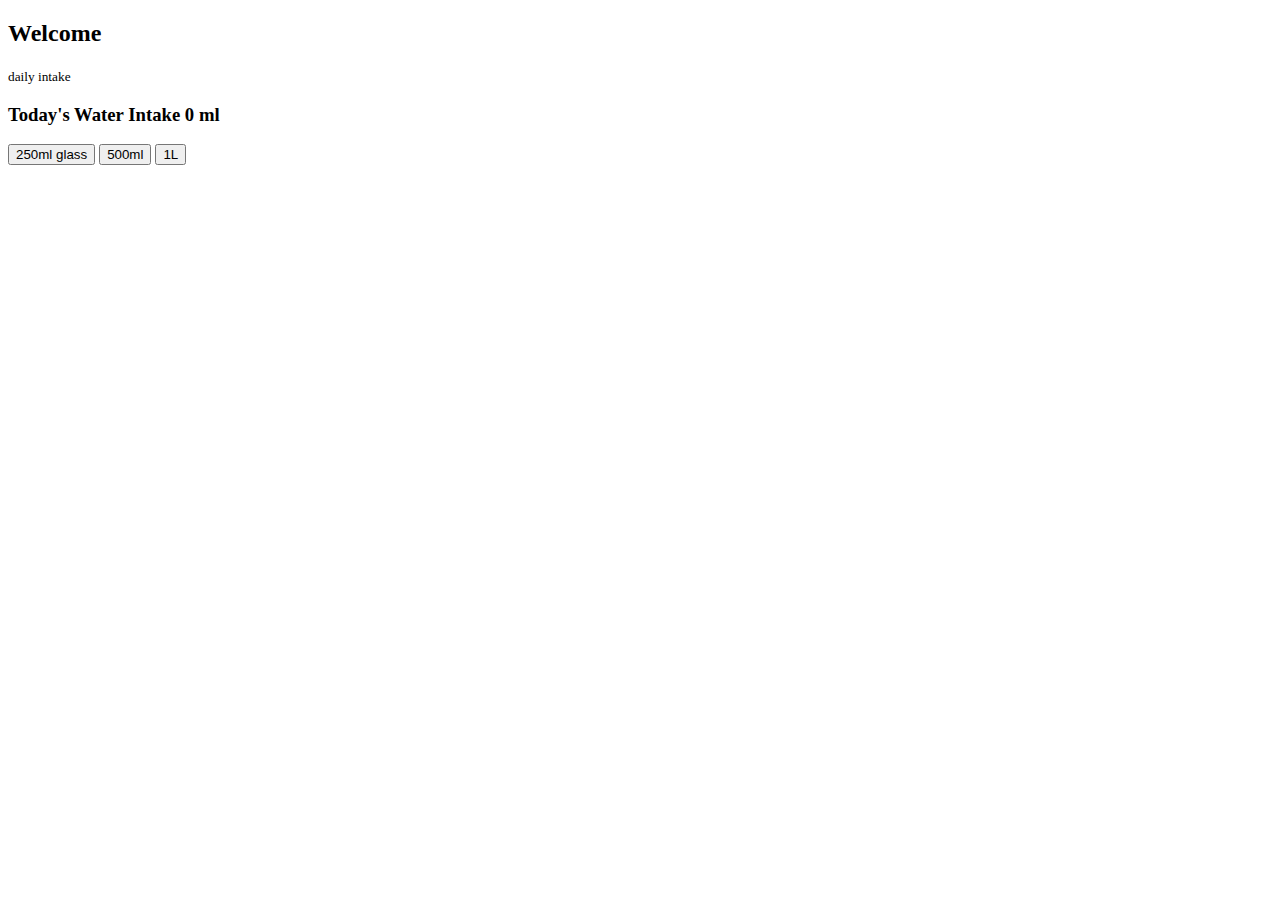
==== home.html @ 0fab8fc9 "added home" ====
<!DOCTYPE html>
<html lang="en">
    <head>
        <meta charset="UTF-8" />
        <meta name="viewport" content="width=device-width, initial-scale=1.0" />
        <meta http-equiv="X-UA-Compatible" content="ie=edge" />
        <title>Stay Hydrated</title>
        <link
            href="https://cdn.jsdelivr.net/npm/bootstrap@5.1.3/dist/css/bootstrap.min.css"
            rel="stylesheet"
            integrity="sha384-1BmE4kWBq78iYhFldvKuhfTAU6auU8tT94WrHftjDbrCEXSU1oBoqyl2QvZ6jIW3"
            crossorigin="anonymous"
        />
        <script
            src="https://cdn.jsdelivr.net/npm/bootstrap@5.1.3/dist/js/bootstrap.bundle.min.js"
            integrity="sha384-ka7Sk0Gln4gmtz2MlQnikT1wXgYsOg+OMhuP+IlRH9sENBO0LRn5q+8nbTov4+1p"
            crossorigin="anonymous"
        ></script>
    </head>

    <body>
        <div>
            <h2>Welcome <span id="username"></span></h2>
        </div>
        <div>
            <h3 id="waterRes"></h3>
            <small>daily intake</small>

            <h3>Today's Water Intake 0 ml</h3>
        </div>
        <div>
            <button>250ml glass</button>
            <button>500ml</button>
            <button>1L</button>
        </div>
    </body>
    <script src="home.js"></script>
</html>
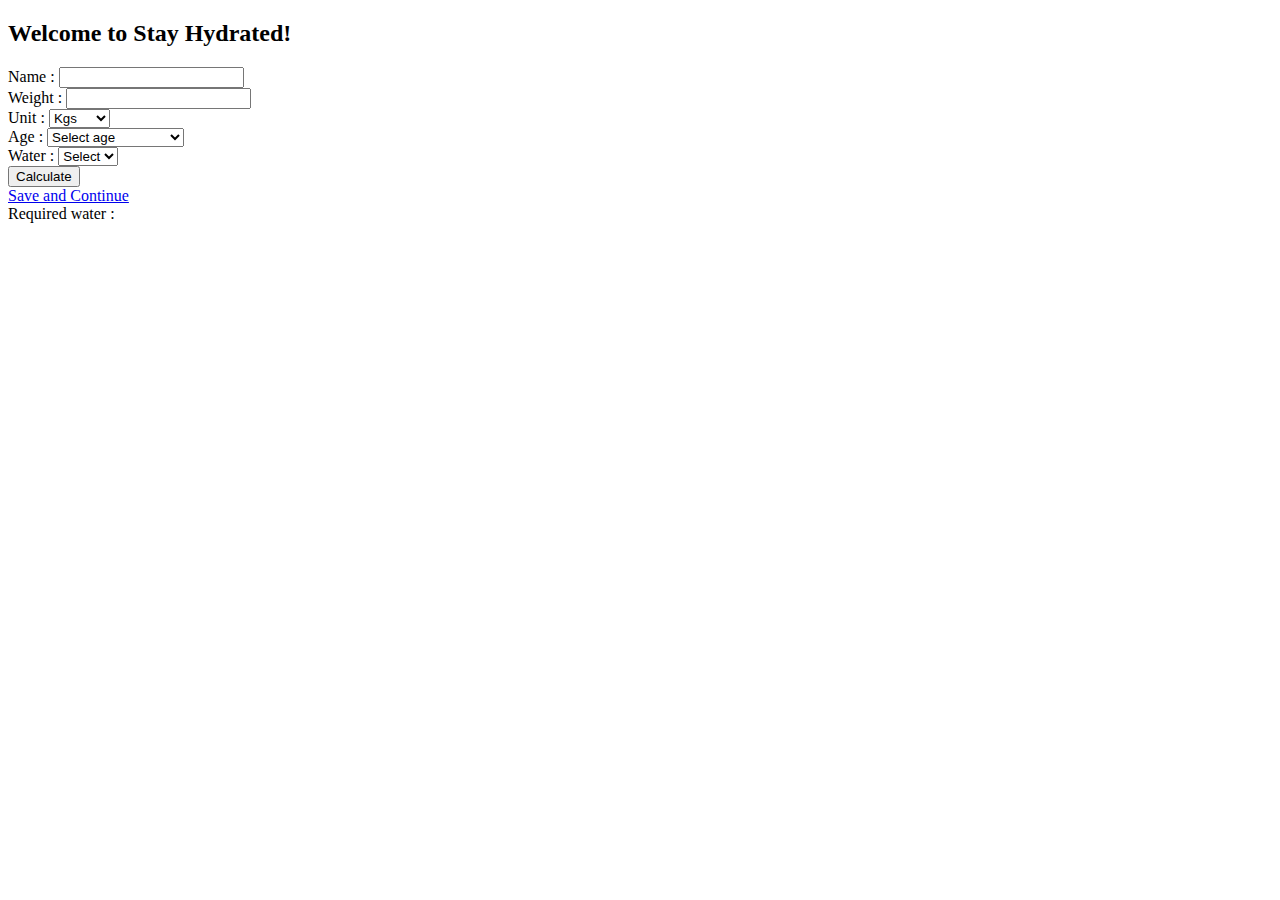
==== commit 70a4c380: "added functionality to home" ====
--- a/home.html
+++ b/home.html
@@ -1,6 +1,11 @@
 <!DOCTYPE html>
 <html lang="en">
     <head>
+        <script>
+            if (!JSON.parse(localStorage.getItem("data"))) {
+                location.href = "index.html";
+            }
+        </script>
         <meta charset="UTF-8" />
         <meta name="viewport" content="width=device-width, initial-scale=1.0" />
         <meta http-equiv="X-UA-Compatible" content="ie=edge" />
@@ -20,18 +25,18 @@
 
     <body>
         <div>
-            <h2>Welcome <span id="username"></span></h2>
+            <h2 class="text-center mb-3">
+                Hi <span id="username"></span> you have to drink 4 glases more
+                to stay hydrated
+            </h2>
         </div>
         <div>
-            <h3 id="waterRes"></h3>
-            <small>daily intake</small>
-
-            <h3>Today's Water Intake 0 ml</h3>
+            <h2>0 / <span id="waterRes"></span></h2>
         </div>
         <div>
-            <button>250ml glass</button>
-            <button>500ml</button>
-            <button>1L</button>
+            <button class="btn btn-danger">-</button>
+            <button class="btn btn-primary">250ml</button>
+            <button class="btn btn-warning">+</button>
         </div>
     </body>
     <script src="home.js"></script>
